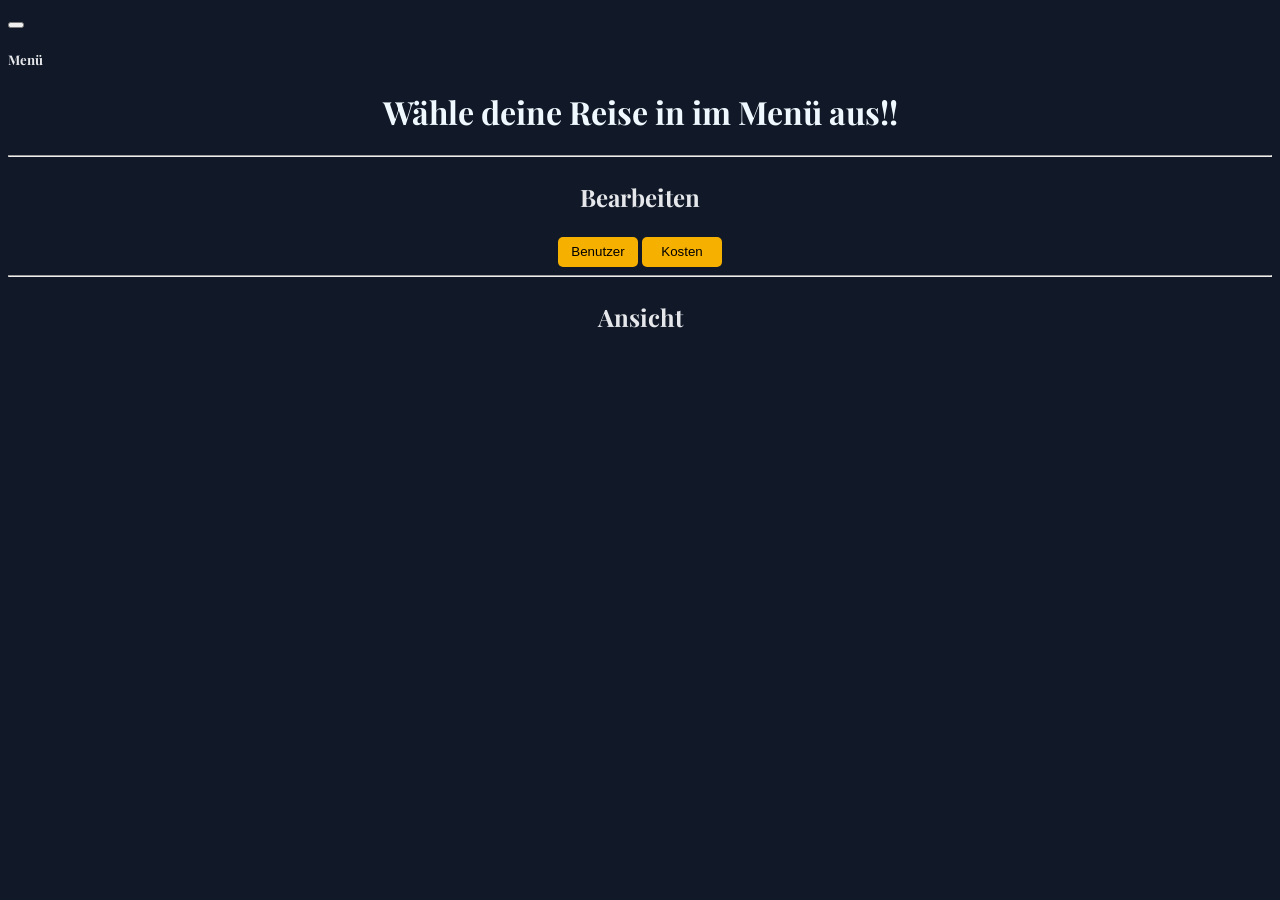
==== index.html @ bfacc7cb "Website funktioniert ohne Bootstrap" ====
<!DOCTYPE html>
<html lang="de">
<head>
    <meta charset="UTF-8">
    <meta name="viewport" content="width=device-width, initial-scale=1.0">
    <link rel="stylesheet" href="./style.css">
    <title>Document</title>
</head>
<body>

    <div class="navbar" id="mainNav">
        <h5 >Wähle deinen Trip!</h5>
        <span >Einblick in deine Reisen</span>
        <br>
        <br>
        <p class="Vication" onclick="close_nav()">Kurztrip</p>
        <p class="Vication" onclick="close_nav()">Sommer Urlaub</p>
        <p class="Vication" onclick="close_nav()">Ski Urlaub</p>
    </div>

        <div class="navbar"></div>
            <button class="navbar-toggler" type="button" onclick="toggle_nav()">
                <span class="navbar-toggler-icon"></span>
            </button>
            <h5 id="sc_nvbar" onclick="toggle_nav()">Menü</h5>
        </div>


    <h1 id="title">Wähle deine Reise in im Menü aus!!</h1>
    <hr>



    <div class="selectBtns">
        <p class="semiHeader">Bearbeiten</p>
        <button type="button" class="editBtn" onclick="openUserScreen()">Benutzer</button>
        <button type="button" class="editBtn">Kosten</button>
    </div>
    
            <div id="addUserScreen">
                <button type="button" id="XUserScreen" onclick="closeUserScreen()">X</button>
                <h3>Nutzer hinzufügen</h3>
                <br>
                <div>
                    <span >Name</span>
                    <input type="text">
                </div>
                <button type="button" class="btn btn-success" id="memmory" onclick="closeUserScreen()">Success</button>
            </div>

    <hr>

    <div class="table">
        <p class="semiHeader">Ansicht</p>
    </div>
</body>
    <script>

            function toggle_nav() {
                document.getElementById('mainNav').classList.toggle('open');
            }

            
            const titel = document.getElementById("title");
            const Vication = document.querySelectorAll(".Vication");
            
            Vication.forEach(function(punkt) {
                punkt.addEventListener("click", function() {
                    titel.textContent = this.textContent;
                });
            });
            
            function close_nav() {
                document.getElementById('mainNav').classList.remove('open')
            }
            

            function openUserScreen() {
                document.getElementById('addUserScreen').style.display = 'block';
            }

            function closeUserScreen() {
                document.getElementById('addUserScreen').style.display = 'none';
            }

            
    </script>
</html>
---- style.css ----
@import url('https://fonts.googleapis.com/css2?family=Playfair+Display&display=swap');

@media (max-width: 600px) {
  body {
    font-size: 15px;
  }
    #nav_text{
        align-items: center;
        text-align: center;
    }
}


body {
    padding: 0;
    background-color: #111827;
    color: #e5e7eb;
    font-family: "Playfair Display", serif;
    font-weight: 400;

}

.navbar {
  background: linear-gradient(135deg, #0d6efd , #fd7e14 );
  box-shadow: none;
  border-radius: 10px;
}

#mainNav {
    margin:0 auto;
    max-height: 0;
    overflow: hidden;
    opacity: 0;
    transform: translateY(-10px);
    transition: max-height 0.4s ease, opacity 0.3s ease;

}

#mainNav.open{
    max-height: 500px;
    opacity: 1;
    transform: translateY(0);
}

.Vication {
    margin: 0;
    cursor: pointer;
}


h1{
    margin-top: 5px;
    text-align: center;
    color: aliceblue;
}

.selectBtns {
    text-align: center;
    

}

.editBtn{
    width: 80px;
    height: 30px;
    border-radius: 5px;
    border-width: 0px;
    background-color: #F6B000;
}

.semiHeader{
    font-size: x-large;
    font-weight: 700;
    text-align: center;
}

#addUserScreen{
    display: none;
    position: fixed;
    top: 50%;
    left: 50%;
    transform: translate(-50%, -50%);
    width: 90%;
    height: 80%;
    background: #0b0f19;
    padding: 20px;
    box-shadow: 0 0 20px rgba(0,0,0,0.3);
    border-radius: 10px;
}

#XUserScreen{
    background-color: red;
    color: aliceblue;
    border-width: 0px;
    border-radius: 5px;
    box-shadow: none;
    width: 30px;
    height: 30px;
}

#memmory {
    display:block;
    margin: 5px auto;
    background-color: green;
    width: 80px;
    height: 30px;

}
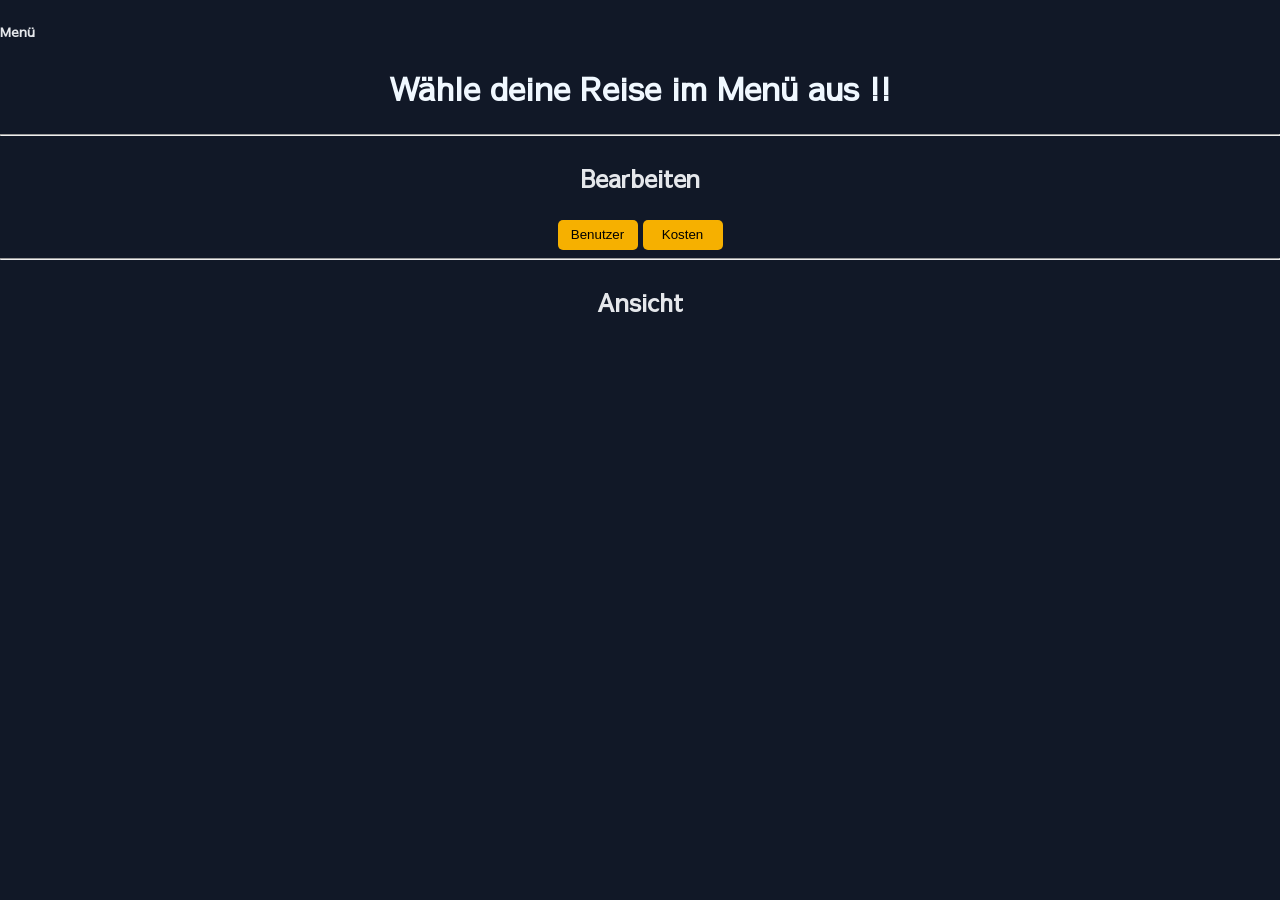
==== commit 4624e5e9: "kosten button muss noch angepasst werden screens öffnen sich, Personen werden in ul gespeichert," ====
--- a/index.html
+++ b/index.html
@@ -4,85 +4,60 @@
     <meta charset="UTF-8">
     <meta name="viewport" content="width=device-width, initial-scale=1.0">
     <link rel="stylesheet" href="./style.css">
+    <script src="./script.js"></script>
     <title>Document</title>
 </head>
 <body>
 
     <div class="navbar" id="mainNav">
-        <h5 >Wähle deinen Trip!</h5>
-        <span >Einblick in deine Reisen</span>
+        <h2 class="nv_txt">Wähle deinen Trip!</h2>
+        <p class="nv_txt">Einblick in deine Reisen</p>
         <br>
-        <br>
-        <p class="Vication" onclick="close_nav()">Kurztrip</p>
-        <p class="Vication" onclick="close_nav()">Sommer Urlaub</p>
-        <p class="Vication" onclick="close_nav()">Ski Urlaub</p>
+        <p class="Vication nv_txt" onclick="close_nav()">Kurztrip</p>
+        <p class="Vication nv_txt" onclick="close_nav()">Sommer Urlaub</p>
+        <p class="Vication nv_txt" onclick="close_nav()">Ski Urlaub</p>
     </div>
 
-        <div class="navbar"></div>
-            <button class="navbar-toggler" type="button" onclick="toggle_nav()">
-                <span class="navbar-toggler-icon"></span>
-            </button>
-            <h5 id="sc_nvbar" onclick="toggle_nav()">Menü</h5>
-        </div>
+    <div class="navbar"></div>
+        <h5 id="sc_nvbar" onclick="toggle_nav()">Menü</h5>
+    </div>
 
-
-    <h1 id="title">Wähle deine Reise in im Menü aus!!</h1>
+    <h1 id="title">Wähle deine Reise im Menü aus !!</h1>
     <hr>
-
-
 
     <div class="selectBtns">
         <p class="semiHeader">Bearbeiten</p>
         <button type="button" class="editBtn" onclick="openUserScreen()">Benutzer</button>
-        <button type="button" class="editBtn">Kosten</button>
+        <button type="button" class="editBtn" onclick="openCostScreen()">Kosten</button>
     </div>
     
-            <div id="addUserScreen">
-                <button type="button" id="XUserScreen" onclick="closeUserScreen()">X</button>
-                <h3>Nutzer hinzufügen</h3>
-                <br>
-                <div>
-                    <span >Name</span>
-                    <input type="text">
-                </div>
-                <button type="button" class="btn btn-success" id="memmory" onclick="closeUserScreen()">Success</button>
-            </div>
-
+    <div id="addUserScreen">
+        <button type="button" id="XUserScreen" onclick="closeUserScreen()">X</button>
+        <h3>Nutzer hinzufügen</h3>
+        <br>
+        <div>
+            <span >Name</span>
+            <input type="text" id="name">
+        </div>
+        <button type="button" class="btn btn-success" id="memmory" onclick="closeUserScreen(); createUser()">Success</button>
+    
+    </div>
+    
+    <div id="addCostScreen">
+        <button type="button" id="XCostScreen" onclick="closeCostScreen()">X</button>
+        <h3>Neuer Buchungsbetrag</h3>
+        <br>
+        <div>
+            
+            
+        </div>
+        <button type="button" class="btn btn-success" id="memmory" onclick="closeCostScreen(); createUser()">Success</button>
+    </div>
     <hr>
-
+    
     <div class="table">
         <p class="semiHeader">Ansicht</p>
+        <ul id="persons"></ul>
     </div>
 </body>
-    <script>
-
-            function toggle_nav() {
-                document.getElementById('mainNav').classList.toggle('open');
-            }
-
-            
-            const titel = document.getElementById("title");
-            const Vication = document.querySelectorAll(".Vication");
-            
-            Vication.forEach(function(punkt) {
-                punkt.addEventListener("click", function() {
-                    titel.textContent = this.textContent;
-                });
-            });
-            
-            function close_nav() {
-                document.getElementById('mainNav').classList.remove('open')
-            }
-            
-
-            function openUserScreen() {
-                document.getElementById('addUserScreen').style.display = 'block';
-            }
-
-            function closeUserScreen() {
-                document.getElementById('addUserScreen').style.display = 'none';
-            }
-
-            
-    </script>
-</html>+</html>     
--- a/style.css
+++ b/style.css
@@ -1,33 +1,41 @@
-@import url('https://fonts.googleapis.com/css2?family=Playfair+Display&display=swap');
+@import url('https://fonts.googleapis.com/css2?family=Sawarabi+Gothic&display=swap');
 
 @media (max-width: 600px) {
   body {
+    font-family: "Sawarabi Gothic", sans-serif;
+    font-weight: 400;
+    font-style: normal;
+    margin: 0;
     font-size: 15px;
   }
     #nav_text{
+        margin: 0;
         align-items: center;
         text-align: center;
     }
 }
 
-
 body {
+    margin: 0;
     padding: 0;
+    font-family: "Sawarabi Gothic", sans-serif;
+    font-weight: 400;
+    font-style: normal;
     background-color: #111827;
     color: #e5e7eb;
-    font-family: "Playfair Display", serif;
-    font-weight: 400;
 
 }
 
 .navbar {
   background: linear-gradient(135deg, #0d6efd , #fd7e14 );
   box-shadow: none;
-  border-radius: 10px;
+  border-radius: 10px
 }
 
 #mainNav {
-    margin:0 auto;
+    margin-left: 0px;
+    width: 100%;
+    box-sizing: border-box;
     max-height: 0;
     overflow: hidden;
     opacity: 0;
@@ -42,11 +50,14 @@
     transform: translateY(0);
 }
 
+.nv_txt{
+    text-align: center;
+}
+
 .Vication {
-    margin: 0;
+    margin: 3px;
     cursor: pointer;
 }
-
 
 h1{
     margin-top: 5px;
@@ -54,10 +65,12 @@
     color: aliceblue;
 }
 
+h2{
+    font-weight: 900;
+    font-size: 1.5rem;
+}
 .selectBtns {
     text-align: center;
-    
-
 }
 
 .editBtn{
@@ -98,6 +111,30 @@
     height: 30px;
 }
 
+#addCostScreen{
+    display: none;
+    position: fixed;
+    top: 50%;
+    left: 50%;
+    transform: translate(-50%, -50%);
+    width: 90%;
+    height: 80%;
+    background: #0b0f19;
+    padding: 20px;
+    box-shadow: 0 0 20px rgba(0,0,0,0.3);
+    border-radius: 10px;
+}
+
+#XCostScreen{
+    background-color: red;
+    color: aliceblue;
+    border-width: 0px;
+    border-radius: 5px;
+    box-shadow: none;
+    width: 30px;
+    height: 30px;
+}
+
 #memmory {
     display:block;
     margin: 5px auto;
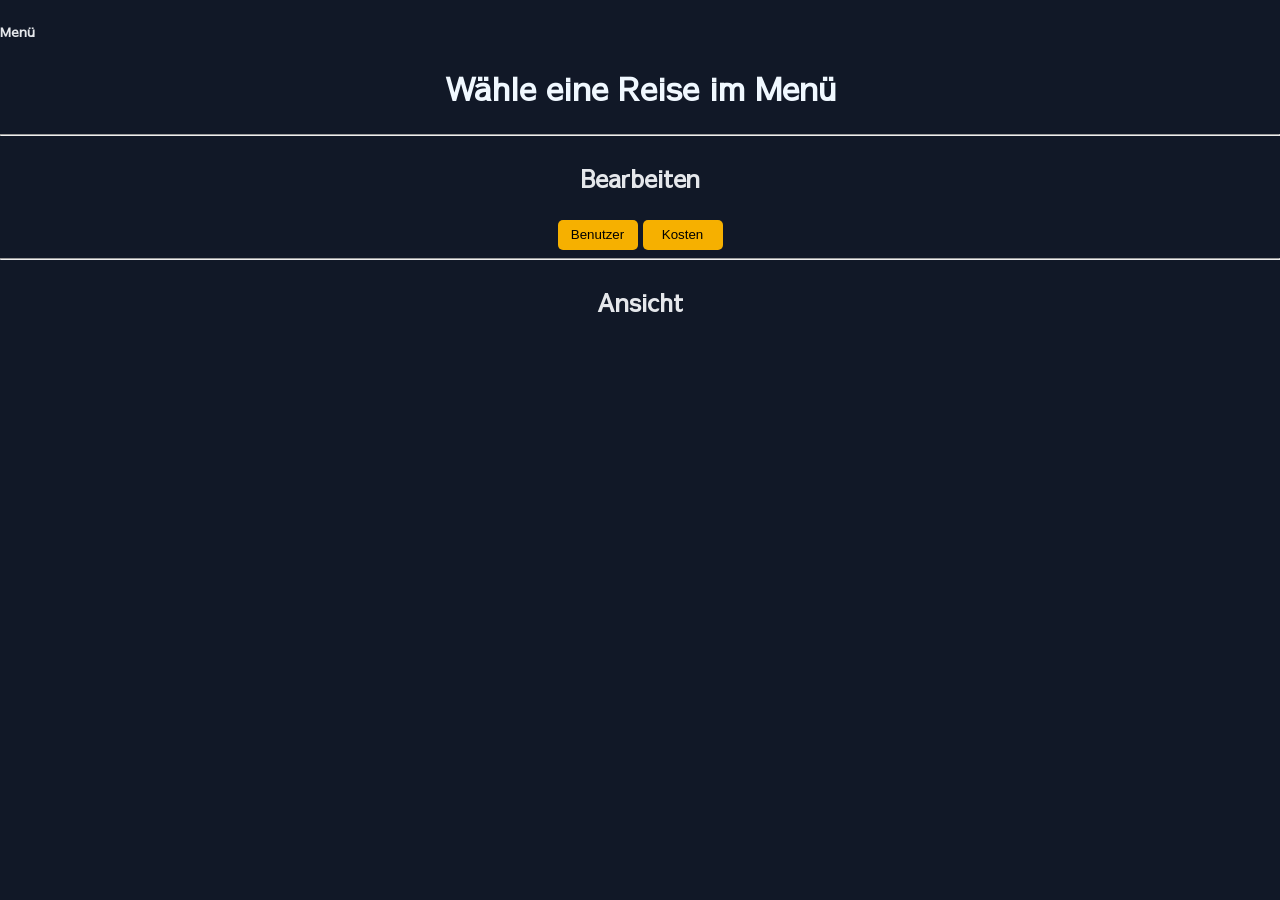
==== commit de882696: "/" ====
--- a/index.html
+++ b/index.html
@@ -13,16 +13,16 @@
         <h2 class="nv_txt">Wähle deinen Trip!</h2>
         <p class="nv_txt">Einblick in deine Reisen</p>
         <br>
-        <p class="Vication nv_txt" onclick="close_nav()">Kurztrip</p>
-        <p class="Vication nv_txt" onclick="close_nav()">Sommer Urlaub</p>
-        <p class="Vication nv_txt" onclick="close_nav()">Ski Urlaub</p>
+        <p class="Vication nv_txt">Kurztrip</p>
+        <p class="Vication nv_txt">Sommer Urlaub</p>
+        <p class="Vication nv_txt">Ski Urlaub</p>
     </div>
 
     <div class="navbar"></div>
         <h5 id="sc_nvbar" onclick="toggle_nav()">Menü</h5>
     </div>
 
-    <h1 id="title">Wähle deine Reise im Menü aus !!</h1>
+    <h1 id="title">Wähle eine Reise im Menü</h1>
     <hr>
 
     <div class="selectBtns">
@@ -39,7 +39,7 @@
             <span >Name</span>
             <input type="text" id="name">
         </div>
-        <button type="button" class="btn btn-success" id="memmory" onclick="closeUserScreen(); createUser()">Success</button>
+        <button type="button" class="btn btn-success" id="memmory" onclick="closeUserScreen(); createUser()">hinzufügen</button>
     
     </div>
     
@@ -48,10 +48,12 @@
         <h3>Neuer Buchungsbetrag</h3>
         <br>
         <div>
-            
+        <select id="meinDropdown">
+        <option value="">-- Bitte wählen --</option>
+        </select>
             
         </div>
-        <button type="button" class="btn btn-success" id="memmory" onclick="closeCostScreen(); createUser()">Success</button>
+        <button type="button" class="btn btn-success" id="memmory" onclick="closeCostScreen(); createUser()">hinzufügen</button>
     </div>
     <hr>
     
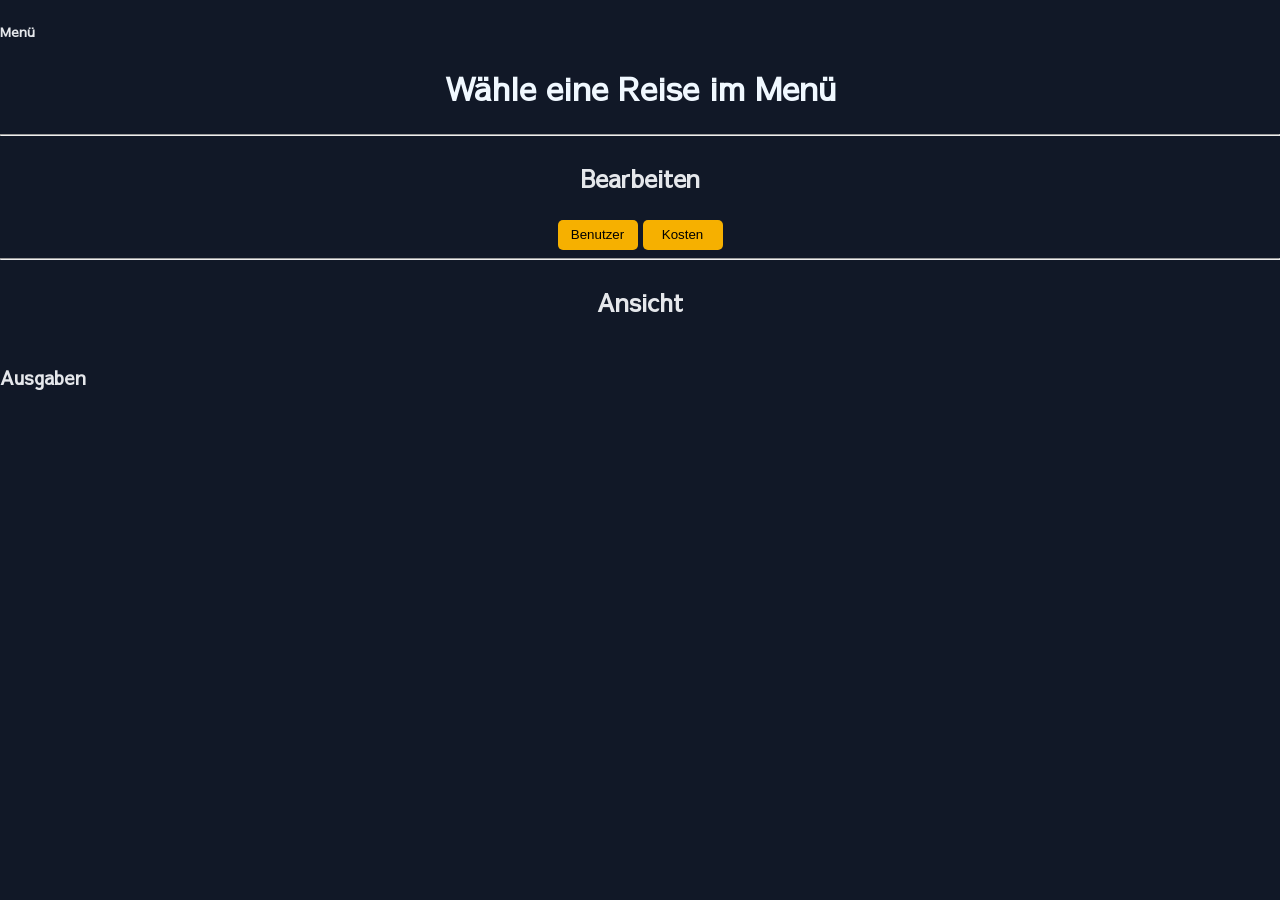
==== commit 4848b420: "Kosten und Salden werden angezeigt Problem: Erst wenn neue Kosten erstellt werden" ====
--- a/index.html
+++ b/index.html
@@ -13,9 +13,8 @@
         <h2 class="nv_txt">Wähle deinen Trip!</h2>
         <p class="nv_txt">Einblick in deine Reisen</p>
         <br>
-        <p class="Vication nv_txt">Kurztrip</p>
-        <p class="Vication nv_txt">Sommer Urlaub</p>
-        <p class="Vication nv_txt">Ski Urlaub</p>
+        <div id="tripNav"></div>
+        <button type="button" class="editBtn" id="New_Trip" onclick="openTripScreen()">+ Reise hinzufügen</button>
     </div>
 
     <div class="navbar"></div>
@@ -31,35 +30,58 @@
         <button type="button" class="editBtn" onclick="openCostScreen()">Kosten</button>
     </div>
     
-    <div id="addUserScreen">
-        <button type="button" id="XUserScreen" onclick="closeUserScreen()">X</button>
-        <h3>Nutzer hinzufügen</h3>
-        <br>
-        <div>
-            <span >Name</span>
-            <input type="text" id="name">
+        <div class="addScreen" id="addUserScreen">
+            <button type="button" class="XScreen" onclick="closeUserScreen()">X</button>
+            <h3>Nutzer hinzufügen</h3>
+            <br>
+            <div>
+                <span >Name</span>
+                <input type="text" id="name">
+            </div>
+            <button type="button"  class="memmory" onclick="closeUserScreen(); createUser()">hinzufügen</button>
         </div>
-        <button type="button" class="btn btn-success" id="memmory" onclick="closeUserScreen(); createUser()">hinzufügen</button>
     
-    </div>
-    
-    <div id="addCostScreen">
-        <button type="button" id="XCostScreen" onclick="closeCostScreen()">X</button>
-        <h3>Neuer Buchungsbetrag</h3>
-        <br>
-        <div>
-        <select id="meinDropdown">
-        <option value="">-- Bitte wählen --</option>
-        </select>
+        <div class="addScreen" id="addCostScreen">
+            <button type="button" class="XScreen" onclick="closeCostScreen()">X</button>
+            <h3>Neuer Buchungsbetrag</h3>
+            <br>
+            <div>
+                <p>Beschreibung:</p>
+                <input type="text" id="costDescription" placeholder="z.B. Hotel">
             
+                <p>Betrag:</p>
+                <input type="number" id="costAmount" placeholder="0.00" step="5.00">
+            
+                <p>Bezahlt von:</p>
+                <select id="dropdownPayed">
+                    <option value="">-- Bitte wählen --</option>
+                </select>
+            
+                <p>Bezahlt für:</p>
+                <div id="splitCheckboxes"></div>
+            </div>
+            <button type="button" class="memmory" onclick="createCost(); closeCostScreen();">hinzufügen</button>
         </div>
-        <button type="button" class="btn btn-success" id="memmory" onclick="closeCostScreen(); createUser()">hinzufügen</button>
-    </div>
     <hr>
     
+
+        <div class="addScreen"id="addTripScreen">
+            <button type="button" class="XScreen" onclick="closeTripScreen()">X</button>
+            <h3>Reise hinzufügen</h3>
+            <br>
+            <div>
+                <span>Reiseort</span>
+                <input type="text" id="tripName">
+            </div>
+            <button type="button" class="memmory" onclick="closeTripScreen(); createTrip()">hinzufügen</button>
+        </div>
+
+
     <div class="table">
-        <p class="semiHeader">Ansicht</p>
-        <ul id="persons"></ul>
+            <p class="semiHeader">Ansicht</p>
+        <div class="balancesGrid" id="balances"></div>
+    <h3>Ausgaben</h3>
+        <ul id="costsList"></ul>
     </div>
 </body>
-</html>     +</html>
--- a/style.css
+++ b/style.css
@@ -42,6 +42,10 @@
     transform: translateY(-10px);
     transition: max-height 0.4s ease, opacity 0.3s ease;
 
+}
+
+#New_Trip{
+    margin-left: 5px;
 }
 
 #mainNav.open{
@@ -93,15 +97,15 @@
     top: 50%;
     left: 50%;
     transform: translate(-50%, -50%);
-    width: 90%;
-    height: 80%;
+    width: 300px;
+    height: 300px;
     background: #0b0f19;
     padding: 20px;
     box-shadow: 0 0 20px rgba(0,0,0,0.3);
     border-radius: 10px;
 }
 
-#XUserScreen{
+.XScreen{
     background-color: red;
     color: aliceblue;
     border-width: 0px;
@@ -117,29 +121,60 @@
     top: 50%;
     left: 50%;
     transform: translate(-50%, -50%);
-    width: 90%;
-    height: 80%;
+    width: 300px;
+    height: auto;
     background: #0b0f19;
     padding: 20px;
     box-shadow: 0 0 20px rgba(0,0,0,0.3);
     border-radius: 10px;
 }
 
-#XCostScreen{
-    background-color: red;
-    color: aliceblue;
-    border-width: 0px;
-    border-radius: 5px;
-    box-shadow: none;
-    width: 30px;
-    height: 30px;
+#addTripScreen{
+    display: none;
+    position: fixed;
+    top: 50%;
+    left: 50%;
+    transform: translate(-50%, -50%);
+    width: 300px;
+    height: 300px;
+    background: #0b0f19;
+    padding: 20px;
+    box-shadow: 0 0 20px rgba(0,0,0,0.3);
+    border-radius: 10px;
 }
 
-#memmory {
+.memmory {
     display:block;
     margin: 5px auto;
     background-color: green;
     width: 80px;
     height: 30px;
+}
 
+.balancesGrid {
+    display: grid;
+    grid-template-columns: 1fr auto;
+    row-gap: 8px;
+    column-gap: 16px;
 }
+
+.balance_name {
+    align-self: center;
+}
+
+.balance_value {
+    text-align: right;
+    font-weight: bold;
+}
+
+.balance_value.positive {
+    color: green;
+}
+
+.balance_value.negative {
+    color: red;
+}
+
+.balance_value.neutral {
+    color: gray;
+}
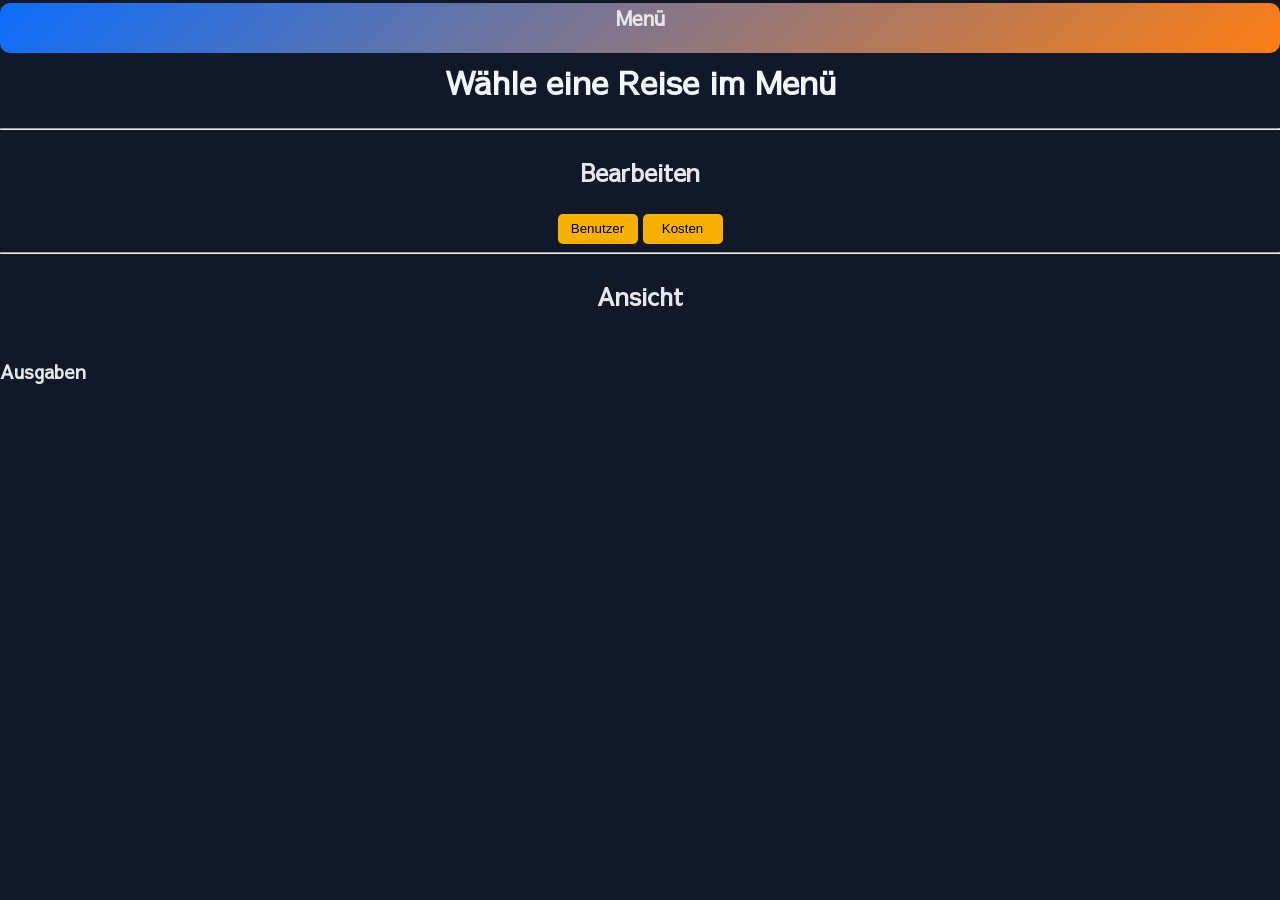
==== commit 5d891f9b: "FIX MENUBAR" ====
--- a/index.html
+++ b/index.html
@@ -17,8 +17,8 @@
         <button type="button" class="editBtn" id="New_Trip" onclick="openTripScreen()">+ Reise hinzufügen</button>
     </div>
 
-    <div class="navbar"></div>
-        <h5 id="sc_nvbar" onclick="toggle_nav()">Menü</h5>
+    <div class="navbar" id="menuSelect" onclick="toggle_nav()">
+        <h5 id="sc_nvbar" >Menü</h5>
     </div>
 
     <h1 id="title">Wähle eine Reise im Menü</h1>
--- a/style.css
+++ b/style.css
@@ -43,7 +43,18 @@
     transition: max-height 0.4s ease, opacity 0.3s ease;
 
 }
+#menuSelect{
+    width: 100%;
+    margin-top: -30px;
+    height: 50px;
+    align-items: center;
+    text-align: center;
+}
 
+#sc_nvbar{
+    
+    font-size: 20px;
+}
 #New_Trip{
     margin-left: 5px;
 }
@@ -177,4 +188,8 @@
 
 .balance_value.neutral {
     color: gray;
+}
+.Vication.active {
+    font-weight: bold;
+    color: #ff5722; /* oder eine Farbe, die zu deinem Design passt */
 }
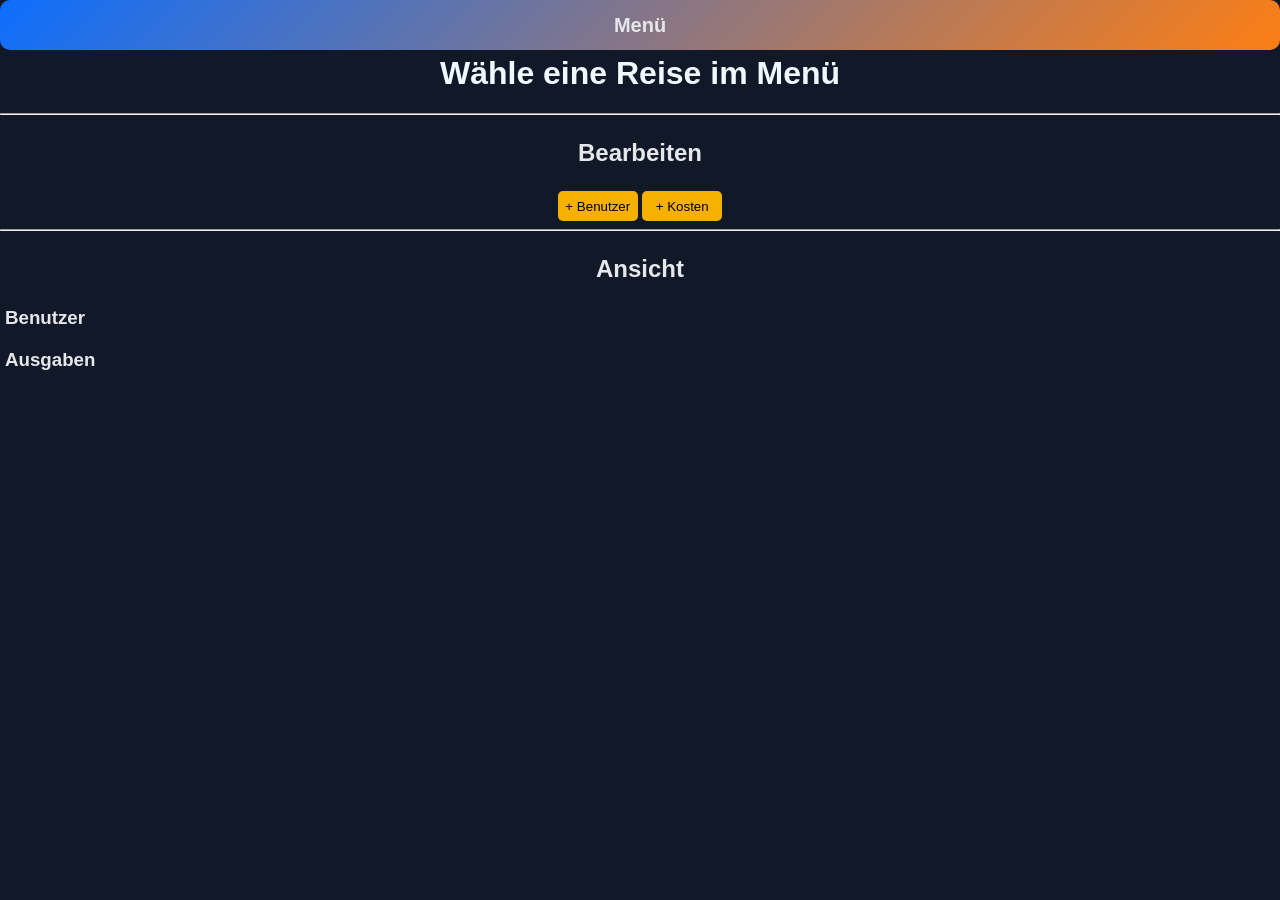
==== commit ebcaf9e6: "finish" ====
--- a/index.html
+++ b/index.html
@@ -4,6 +4,7 @@
     <meta charset="UTF-8">
     <meta name="viewport" content="width=device-width, initial-scale=1.0">
     <link rel="stylesheet" href="./style.css">
+
     <script src="./script.js"></script>
     <title>Document</title>
 </head>
@@ -12,6 +13,7 @@
     <div class="navbar" id="mainNav">
         <h2 class="nv_txt">Wähle deinen Trip!</h2>
         <p class="nv_txt">Einblick in deine Reisen</p>
+        <a class=" link" href="./impressum.html">Impressum</a>
         <br>
         <div id="tripNav"></div>
         <button type="button" class="editBtn" id="New_Trip" onclick="openTripScreen()">+ Reise hinzufügen</button>
@@ -26,8 +28,8 @@
 
     <div class="selectBtns">
         <p class="semiHeader">Bearbeiten</p>
-        <button type="button" class="editBtn" onclick="openUserScreen()">Benutzer</button>
-        <button type="button" class="editBtn" onclick="openCostScreen()">Kosten</button>
+        <button type="button" class="editBtn" onclick="openUserScreen()">+ Benutzer</button>
+        <button type="button" class="editBtn" onclick="openCostScreen()">+ Kosten</button>
     </div>
     
         <div class="addScreen" id="addUserScreen">
@@ -78,10 +80,12 @@
 
 
     <div class="table">
-            <p class="semiHeader">Ansicht</p>
-        <div class="balancesGrid" id="balances"></div>
-    <h3>Ausgaben</h3>
-        <ul id="costsList"></ul>
+        <p class="semiHeader">Ansicht</p>
+        <h3>Benutzer</h3>
+            <div class="balancesGrid" id="balances"></div>
+        <h3>Ausgaben</h3>
+            <div id="costsList"></div>
+            <ul id="persons"></ul>
     </div>
 </body>
 </html>
--- a/style.css
+++ b/style.css
@@ -1,10 +1,15 @@
-@import url('https://fonts.googleapis.com/css2?family=Sawarabi+Gothic&display=swap');
+@font-face {
+  font-family: "Sawarabi Gothic", sans-serif;
+  src: local('Swarabi Gothic'),
+       url('./font/SawarabiGothic-Regular.ttf') format('ttf');
+  font-weight: 400;
+  font-style: normal;
+  font-display: swap;
+}
 
 @media (max-width: 600px) {
   body {
     font-family: "Sawarabi Gothic", sans-serif;
-    font-weight: 400;
-    font-style: normal;
     margin: 0;
     font-size: 15px;
   }
@@ -19,11 +24,8 @@
     margin: 0;
     padding: 0;
     font-family: "Sawarabi Gothic", sans-serif;
-    font-weight: 400;
-    font-style: normal;
     background-color: #111827;
     color: #e5e7eb;
-
 }
 
 .navbar {
@@ -43,18 +45,32 @@
     transition: max-height 0.4s ease, opacity 0.3s ease;
 
 }
+
 #menuSelect{
     width: 100%;
-    margin-top: -30px;
+    
     height: 50px;
-    align-items: center;
-    text-align: center;
+    display: flex;              
+    align-items: center;        
+    justify-content: center;    
 }
 
 #sc_nvbar{
     
     font-size: 20px;
-}
+    margin: 0;                  
+}
+
+.link{
+    display: block;
+    text-align: center;
+    color: #e5e7eb;
+}
+
+#impressum{
+    margin: 20px;
+}
+
 #New_Trip{
     margin-left: 5px;
 }
@@ -167,6 +183,11 @@
     grid-template-columns: 1fr auto;
     row-gap: 8px;
     column-gap: 16px;
+    margin: 10px;
+}
+
+h3{
+    margin: 5px;
 }
 
 .balance_name {
@@ -192,4 +213,16 @@
 .Vication.active {
     font-weight: bold;
     color: #ff5722; /* oder eine Farbe, die zu deinem Design passt */
+}
+
+
+#costsList{
+    margin: 5px;
+}
+
+#table{
+    margin: 10px;
+}
+#persons{
+    visibility: hidden;
 }
